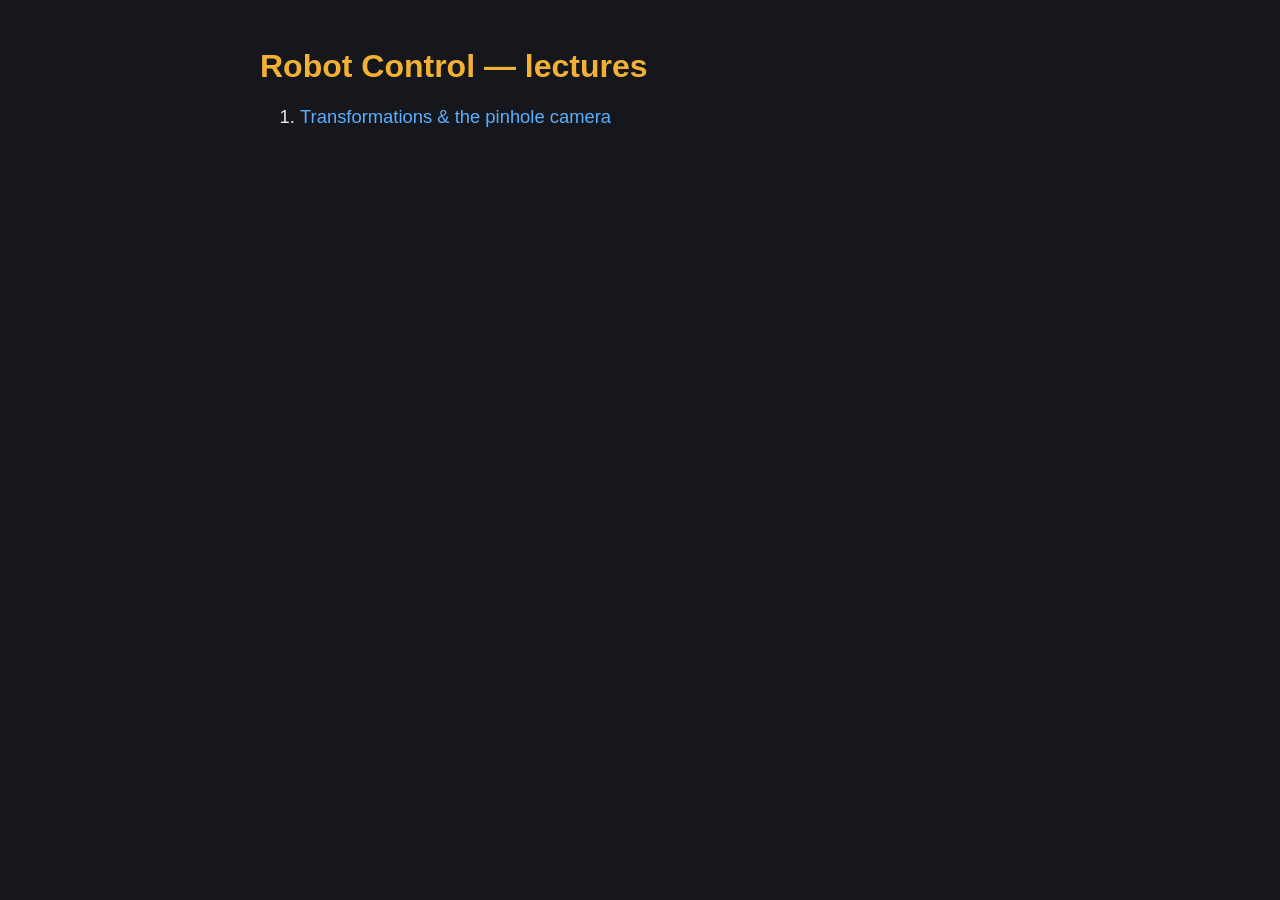
==== docs/slides/index.html @ 8599daa7 "[GHA] Update the test files." ====
<!doctype html>
<html lang="en">
<head>
<meta charset="utf-8"><meta name="viewport" content="width=device-width, initial-scale=1">
<title>Robot Control Lectures</title>
<style>
  :root { --bg:#15171c; --fg:#e7e9ee; --dim:#9aa1ae; --accent:#f2b134; --blue:#5ab0ff; }
  body { background:var(--bg); color:var(--fg); font-family:Inter,"Segoe UI",Arial,sans-serif; max-width:760px; margin:3em auto; padding:0 16px; }
  h1 { color:var(--accent); font-weight:600; }
  a { color:var(--blue); text-decoration:none; }
  li { margin:0.6em 0; font-size:1.15em; }
  .dim { color:var(--dim); font-size:0.85em; }
</style>
</head>
<body>
<h1>Robot Control — lectures</h1>
<ol>
  <li><a href="lectures/01-transformations-camera/">Transformations &amp; the pinhole camera</a></li>
</ol>
</body>
</html>
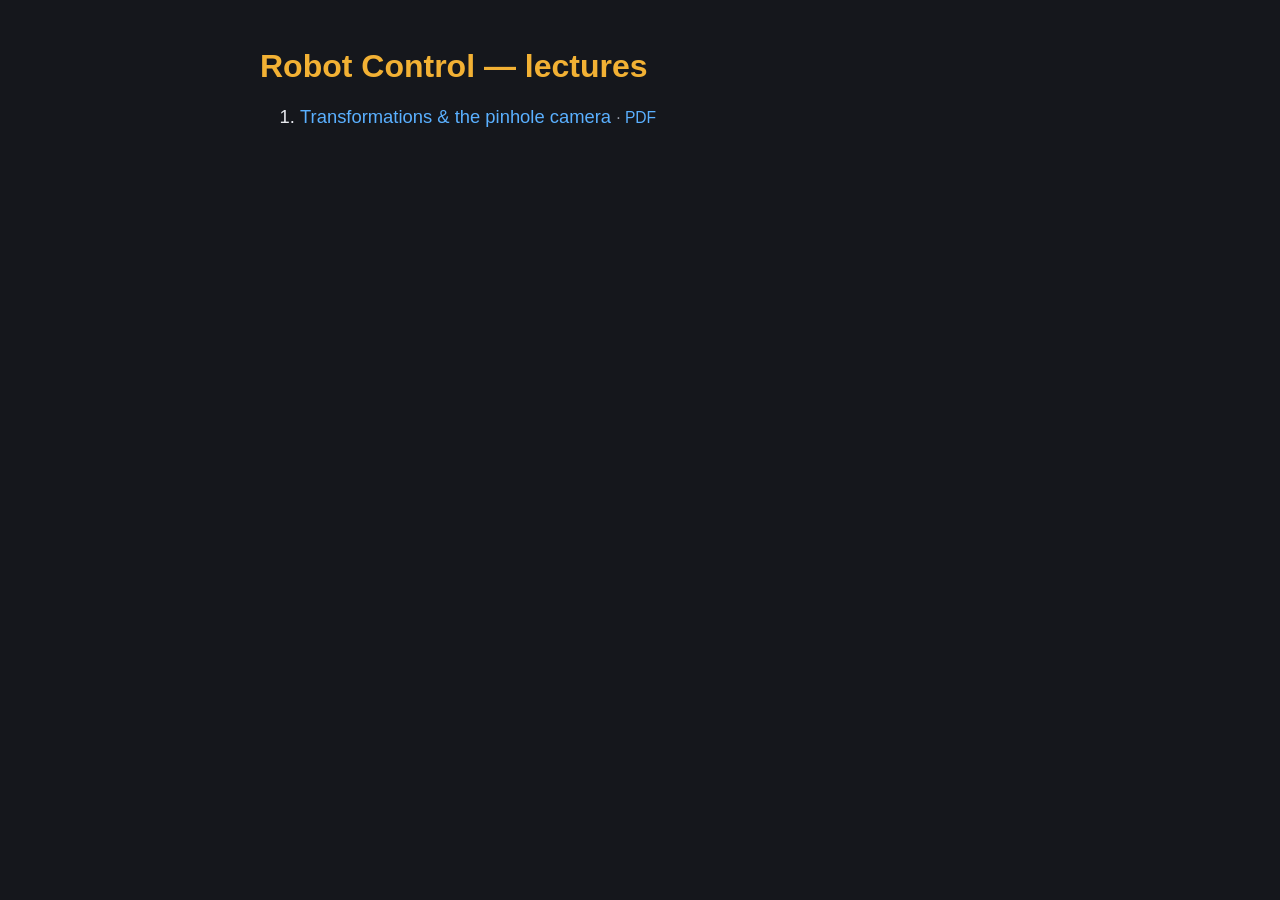
==== commit 0fe227e6: "[GHA] Update the test files." ====
--- a/docs/slides/index.html
+++ b/docs/slides/index.html
@@ -15,7 +15,7 @@
 <body>
 <h1>Robot Control — lectures</h1>
 <ol>
-  <li><a href="lectures/01-transformations-camera/">Transformations &amp; the pinhole camera</a></li>
+  <li><a href="lectures/01-transformations-camera/">Transformations &amp; the pinhole camera</a> <span class="dim">· <a href="pdf/01-transformations-camera.pdf">PDF</a></span></li>
 </ol>
 </body>
 </html>
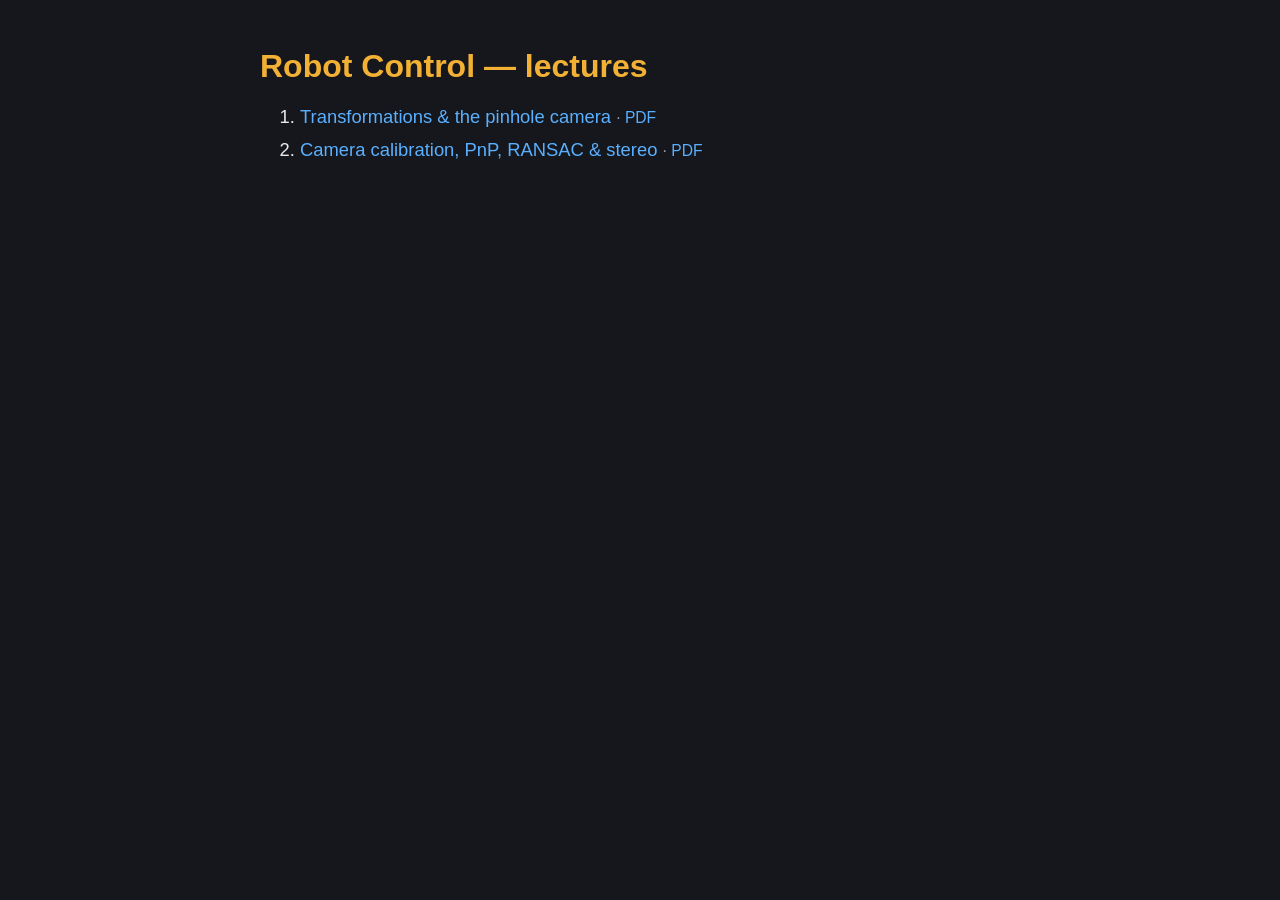
==== commit 6d1161de: "[GHA] Update the test files." ====
--- a/docs/slides/index.html
+++ b/docs/slides/index.html
@@ -16,6 +16,7 @@
 <h1>Robot Control — lectures</h1>
 <ol>
   <li><a href="lectures/01-transformations-camera/">Transformations &amp; the pinhole camera</a> <span class="dim">· <a href="pdf/01-transformations-camera.pdf">PDF</a></span></li>
+  <li><a href="lectures/02-calibration-stereo/">Camera calibration, PnP, RANSAC &amp; stereo</a> <span class="dim">· <a href="pdf/02-calibration-stereo.pdf">PDF</a></span></li>
 </ol>
 </body>
 </html>
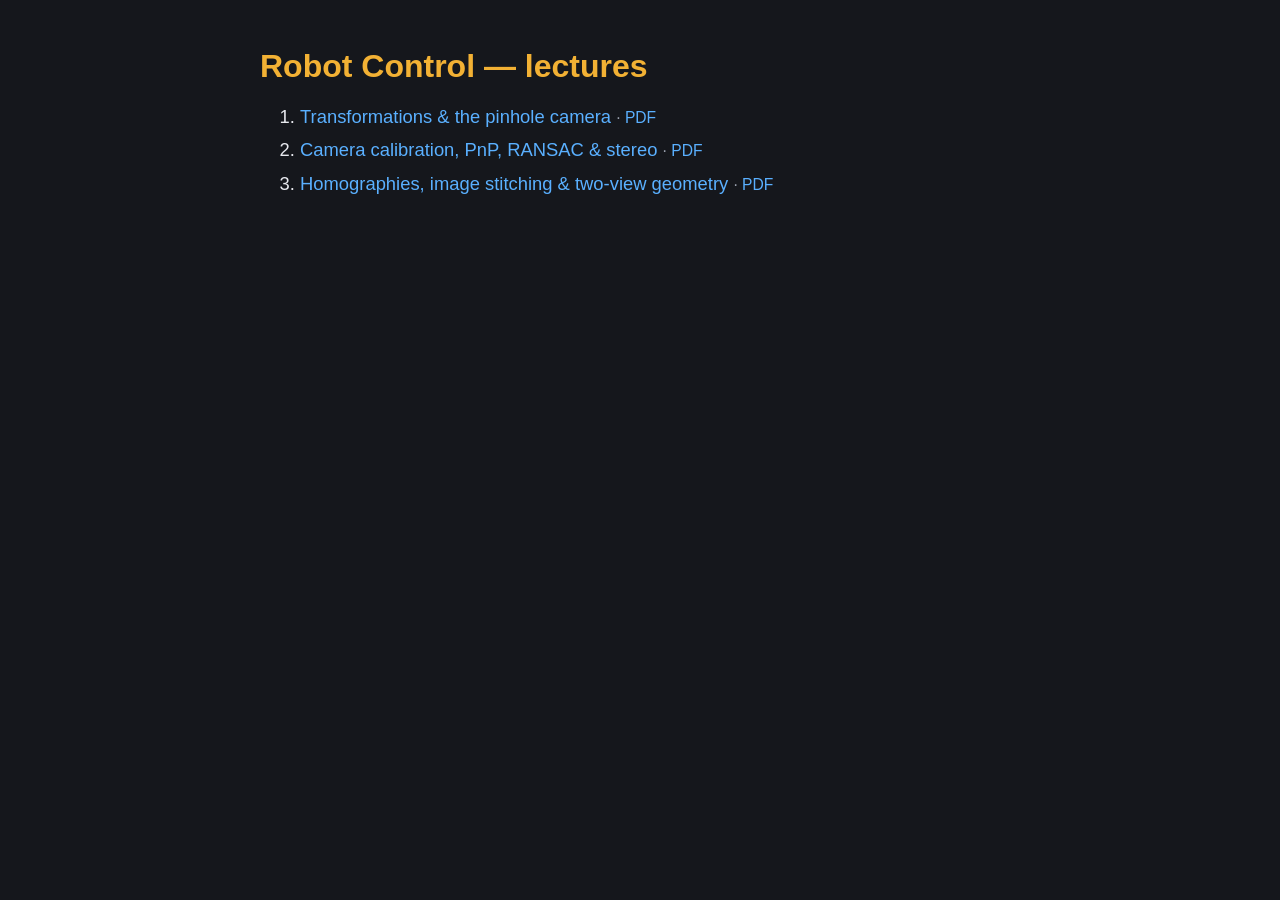
==== commit db17c899: "[GHA] Update the test files." ====
--- a/docs/slides/index.html
+++ b/docs/slides/index.html
@@ -17,6 +17,7 @@
 <ol>
   <li><a href="lectures/01-transformations-camera/">Transformations &amp; the pinhole camera</a> <span class="dim">· <a href="pdf/01-transformations-camera.pdf">PDF</a></span></li>
   <li><a href="lectures/02-calibration-stereo/">Camera calibration, PnP, RANSAC &amp; stereo</a> <span class="dim">· <a href="pdf/02-calibration-stereo.pdf">PDF</a></span></li>
+  <li><a href="lectures/03-stitching-epipolar/">Homographies, image stitching &amp; two-view geometry</a> <span class="dim">· <a href="pdf/03-stitching-epipolar.pdf">PDF</a></span></li>
 </ol>
 </body>
 </html>
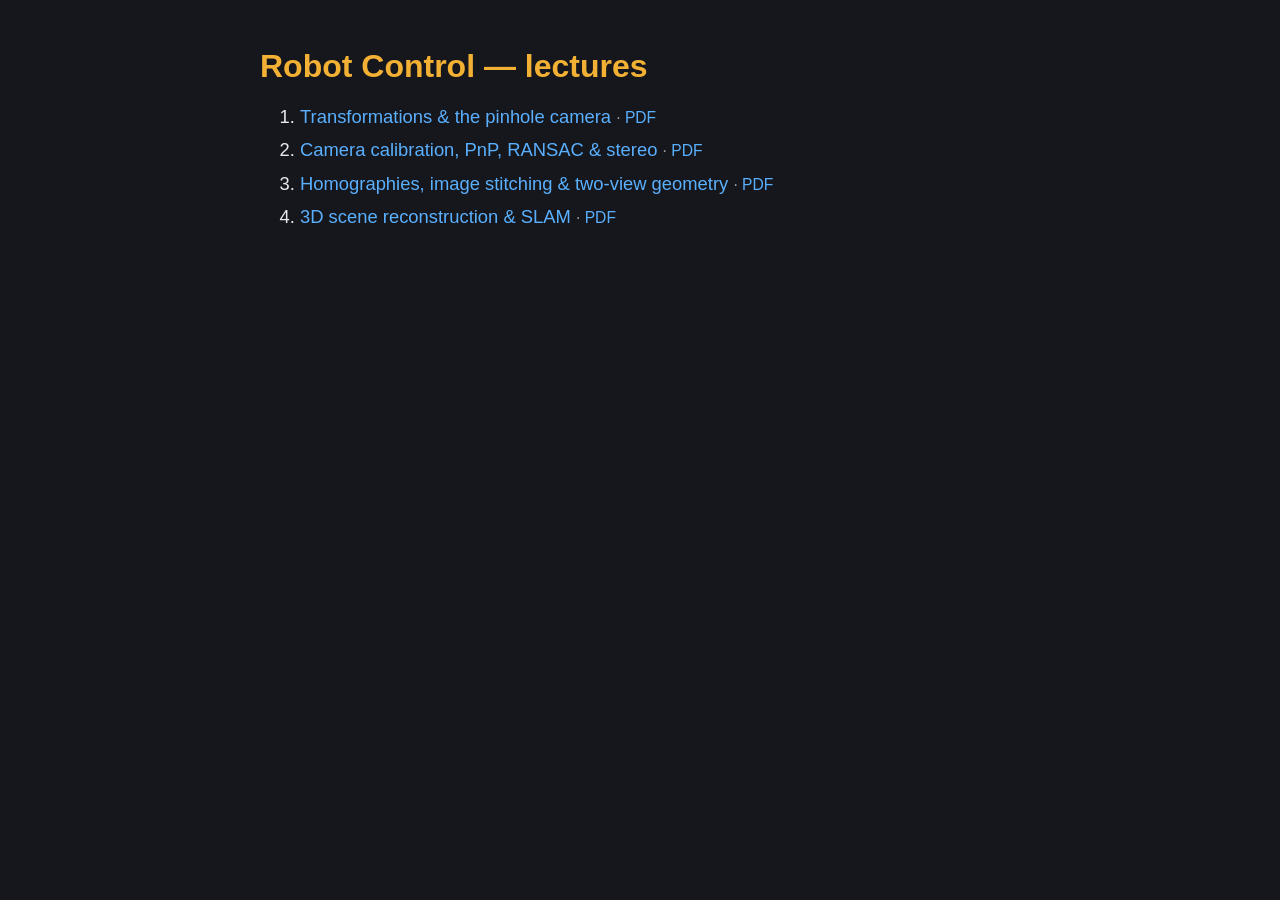
==== commit 50a2acd4: "[GHA] Update the test files." ====
--- a/docs/slides/index.html
+++ b/docs/slides/index.html
@@ -18,6 +18,7 @@
   <li><a href="lectures/01-transformations-camera/">Transformations &amp; the pinhole camera</a> <span class="dim">· <a href="pdf/01-transformations-camera.pdf">PDF</a></span></li>
   <li><a href="lectures/02-calibration-stereo/">Camera calibration, PnP, RANSAC &amp; stereo</a> <span class="dim">· <a href="pdf/02-calibration-stereo.pdf">PDF</a></span></li>
   <li><a href="lectures/03-stitching-epipolar/">Homographies, image stitching &amp; two-view geometry</a> <span class="dim">· <a href="pdf/03-stitching-epipolar.pdf">PDF</a></span></li>
+  <li><a href="lectures/04-3d-scene-reconstruction-and-slam/">3D scene reconstruction &amp; SLAM</a> <span class="dim">· <a href="pdf/04-3d-scene-reconstruction-and-slam.pdf">PDF</a></span></li>
 </ol>
 </body>
 </html>
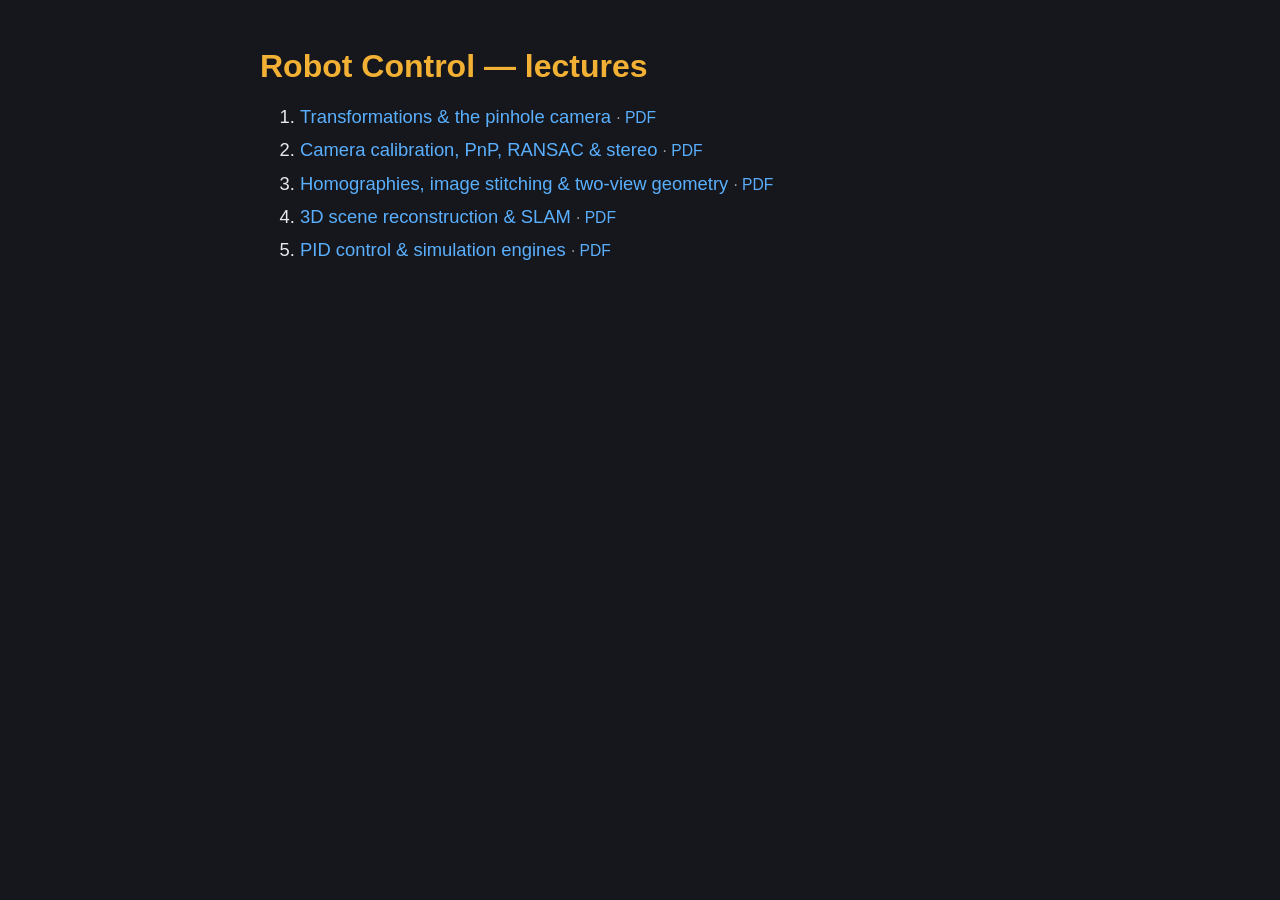
==== commit 4a253288: "[GHA] Update the test files." ====
--- a/docs/slides/index.html
+++ b/docs/slides/index.html
@@ -19,6 +19,7 @@
   <li><a href="lectures/02-calibration-stereo/">Camera calibration, PnP, RANSAC &amp; stereo</a> <span class="dim">· <a href="pdf/02-calibration-stereo.pdf">PDF</a></span></li>
   <li><a href="lectures/03-stitching-epipolar/">Homographies, image stitching &amp; two-view geometry</a> <span class="dim">· <a href="pdf/03-stitching-epipolar.pdf">PDF</a></span></li>
   <li><a href="lectures/04-3d-scene-reconstruction-and-slam/">3D scene reconstruction &amp; SLAM</a> <span class="dim">· <a href="pdf/04-3d-scene-reconstruction-and-slam.pdf">PDF</a></span></li>
+  <li><a href="lectures/05-pid-control-and-simulation-engines/">PID control &amp; simulation engines</a> <span class="dim">· <a href="pdf/05-pid-control-and-simulation-engines.pdf">PDF</a></span></li>
 </ol>
 </body>
 </html>
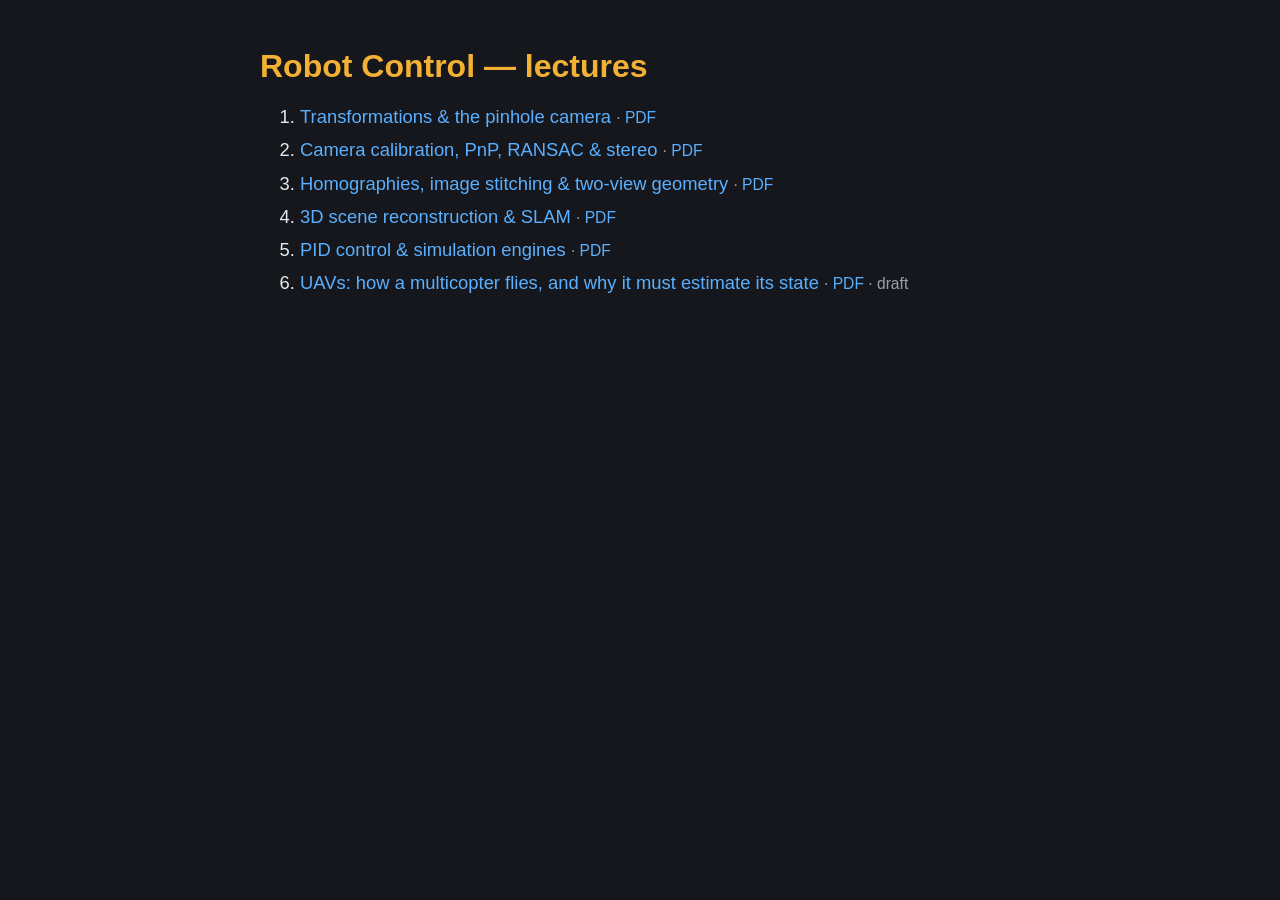
==== commit 7f45a515: "[GHA] Update the test files." ====
--- a/docs/slides/index.html
+++ b/docs/slides/index.html
@@ -20,6 +20,7 @@
   <li><a href="lectures/03-stitching-epipolar/">Homographies, image stitching &amp; two-view geometry</a> <span class="dim">· <a href="pdf/03-stitching-epipolar.pdf">PDF</a></span></li>
   <li><a href="lectures/04-3d-scene-reconstruction-and-slam/">3D scene reconstruction &amp; SLAM</a> <span class="dim">· <a href="pdf/04-3d-scene-reconstruction-and-slam.pdf">PDF</a></span></li>
   <li><a href="lectures/05-pid-control-and-simulation-engines/">PID control &amp; simulation engines</a> <span class="dim">· <a href="pdf/05-pid-control-and-simulation-engines.pdf">PDF</a></span></li>
+  <li value="6"><a href="lectures/06-uavs/">UAVs: how a multicopter flies, and why it must estimate its state</a> <span class="dim">· <a href="pdf/06-uavs.pdf">PDF</a> · draft</span></li>
 </ol>
 </body>
 </html>
